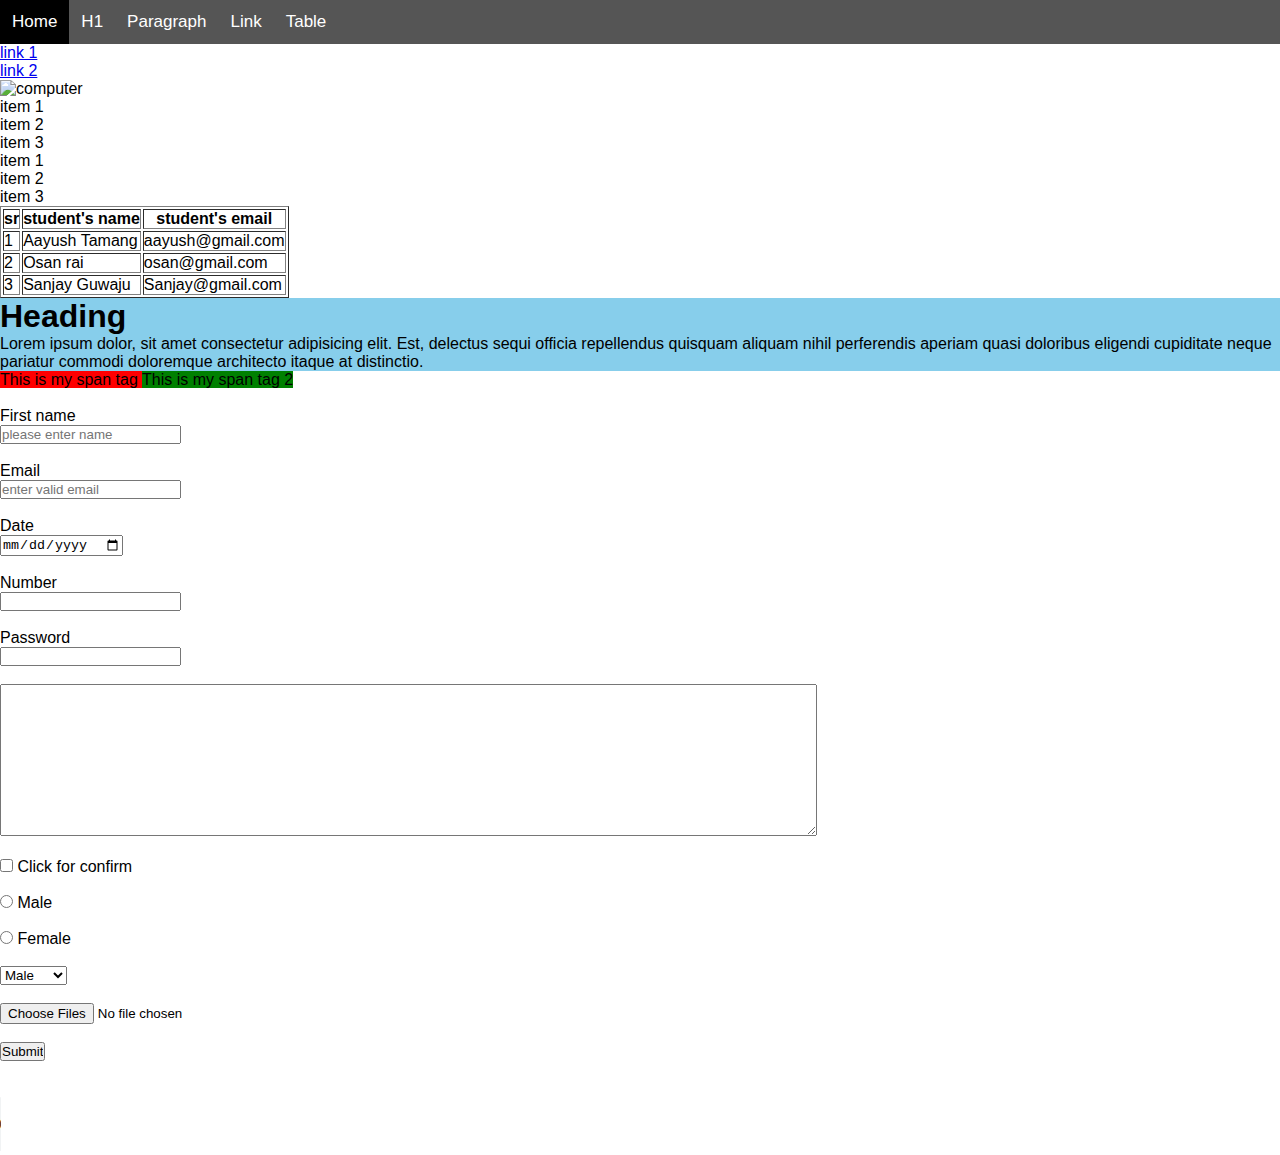
==== index.html @ 307a5e37 "my first commit" ====
<!DOCTYPE html>
<html lang="en">

<head>
    <meta charset="UTF-8">
    <meta name="viewport" content="width=device-width, initial-scale=1.0">
    <title>Document</title>
    <link rel="stylesheet" href="./style.css">
</head>

<body>
    <!-- Navigation bar start -->
        <div class="navbar">
            <a class="active" href="#">
                <i class="fa fa-fw fa-home"></i> 
                Home
            </a>
            <a href="./practice-section/h1-practice.html">
                <i class="fa fa-fw fa-search"></i> 
                H1 
            </a>
            <a href="./practice-section/paragraph.html">
                <i class="fa fa-fw fa-search"></i> 
                Paragraph 
            </a>
            <a href="#">
                <i class="fa fa-fw fa-envelope"></i> 
                Link
            </a>
            <a href="#">
                <i class="fa fa-fw fa-user"></i> 
                Table
            </a>
        </div>
    <!-- Navigation bar end -->

    <!--Link-->
    <a href="https://google.com" target="_blank">link 1</a>
    <br>
    <a href="https://google.com" target="_blank">link 2</a>
    <br>
        <!--image-->
        <img src="./computer.jpg" alt="computer" width="400px" height="300px">
    <ul>
        <li>item 1</li>
        <li>item 2</li>
        <li>item 3</li>
    </ul>
    <ol>
        <li>item 1</li>
        <li>item 2</li>
        <li>item 3</li>
    </ol>

    <table border="1">
        <thead>
            <tr>
                <th>sr</th>
                <th>student's name</th>
                <th>student's email</th>
            </tr>
        </thead>
        <tbody>
            <tr>
                <td>1</td>
                <td>Aayush Tamang</td>
                <td>aayush@gmail.com</td>
            </tr>
            <tr>
                <td>2</td>
                <td>Osan rai</td>
                <td>osan@gmail.com</td>
            </tr>
            <tr>
                <td>3</td>
                <td>Sanjay Guwaju</td>
                <td>Sanjay@gmail.com</td>
            </tr>
        </tbody>
    </table>
    <div style="background:skyblue;">
        <h1>Heading</h1>
        <pr>Lorem ipsum dolor, sit amet consectetur adipisicing elit. Est, delectus sequi officia repellendus
            quisquam aliquam nihil perferendis aperiam quasi doloribus eligendi cupiditate neque pariatur
            commodi
            doloremque architecto itaque at distinctio.

        </pr>

    </div>

    <span style="background:red;">
        This is my span tag
    </span>
    <span style="background:green;">
        This is my span tag 2
    </span>

    <br> <br>
    <!--forms-->

    <form>
        <label>First name</label> <br>
        <input type="text" placeholder="please enter name" name="" value="">

        <br> <br>
        <label>Email</label>
        <br>
        <input typye="email" placeholder="enter valid email">

        <br> <br>
        <label>Date</label> <br>
        <input type="date">

        <br> <br>
        <label>Number</label> <br>
        <input type="number">

        <br> <br>
        <label>Password</label> <br>
        <input type="password">

        <br> <br>
        <textarea placeholder="Enter your bio" cols="100" rows="10">
            </textarea>

        <br> <br>
        <input id="Shop" type="checkbox">
        <label for="Shop">Click for confirm</label>

        <br> <br>
        <input name="gender" id="Male" type="radio">
        <label for="Male">Male</label>

        <br> <br>
        <input name="gender" id="Female" type="radio">
        <label for="Female">Female</label>

        <br> <br>
        <select>
            <option>Male</option>
            <option>Female</option>
        </select>

        <br><br>
        <input type="file" multiple>

        <br><br>
        <input type="submit" placeholder>
    </form>

    <br><br>
    <audio controls>
        <source src="audio.mp3" type="audio/mp3">
        your browser does not support the audio element
    </audio>
</body>

</html>
---- style.css ----
* {
    margin: 0;
    padding: 0;
}

body {
    font-family: Arial, Helvetica, sans-serif;
}

/* Navigation Bar Start */

.navbar {
  width: 100%;
  background-color: #555;
  overflow: auto;
}

.navbar a {
  float: left;
  padding: 12px;
  color: white;
  text-decoration: none;
  font-size: 17px;
}

.navbar a:hover {
  background-color: #000;
}

.active {
  background-color: #04AA6D;
}

@media screen and (max-width: 500px) {
  .navbar a {
    float: none;
    display: block;
  }
}

/* Navigation Bar End */
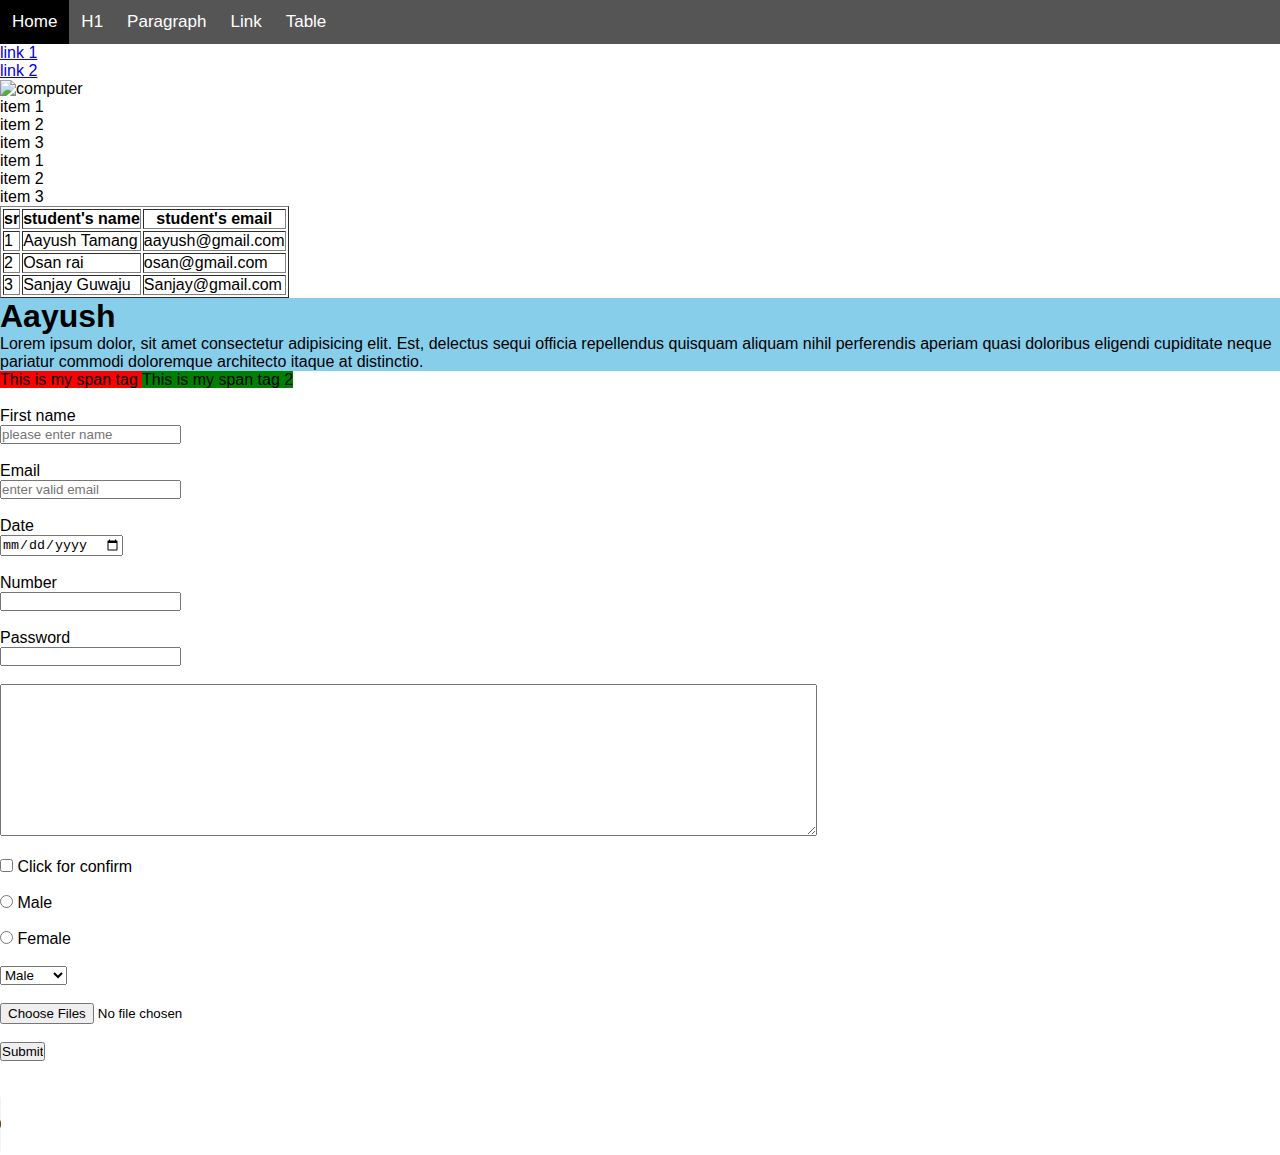
==== commit 404a27bb: "I change the name" ====
--- a/index.html
+++ b/index.html
@@ -79,7 +79,7 @@
         </tbody>
     </table>
     <div style="background:skyblue;">
-        <h1>Heading</h1>
+        <h1>Aayush</h1>
         <pr>Lorem ipsum dolor, sit amet consectetur adipisicing elit. Est, delectus sequi officia repellendus
             quisquam aliquam nihil perferendis aperiam quasi doloribus eligendi cupiditate neque pariatur
             commodi
